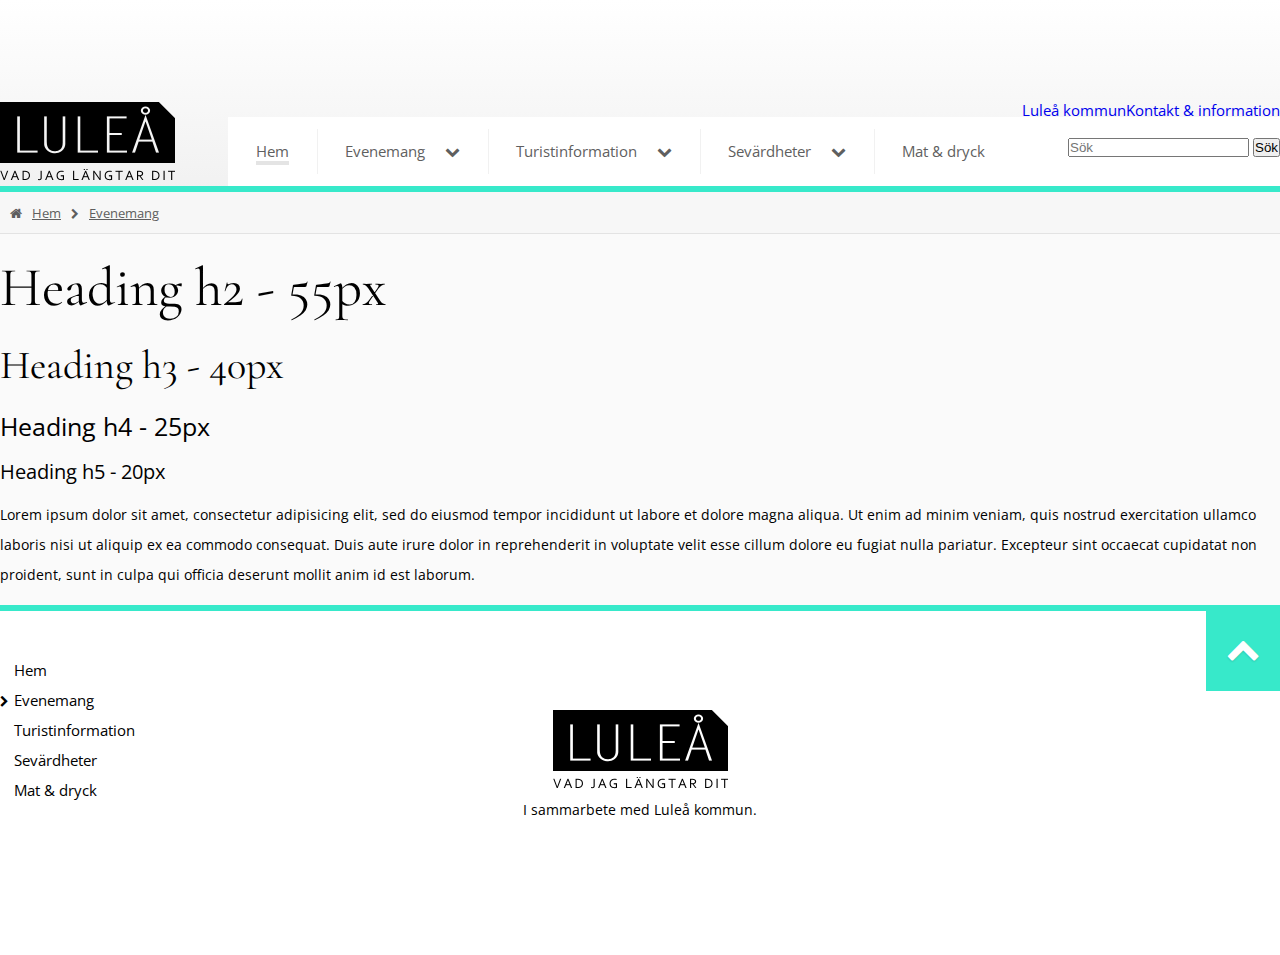
==== sub-page-template.html @ 1513a99f "Subpage template added" ====
<!DOCTYPE html>
<html>
	<head>
		<meta charset="utf-8">
		<title>Luleå - Vad jag längtar dit.</title>
		<style media="screen">
			@import 'css/style.css';
		</style>
	</head>
	<body>
		<div id="wrapper">
			<header id="masthead">
				<div class="content-width">

				<h1>Luleå - Vad jag längtar dit</h1>
				<ul id="topnav">
					<li><a href="#">Luleå kommun</a></li>
					<li><a href="#">Kontakt & information</a></li>
				</ul>
					<nav>
						<h2>Navigering</h2>
						<ul>
							<li><a href="#" class="active"><span>Hem</span></a></li>
							<li><a href="#"><span>Evenemang</span><span class="fa fa-chevron-down"></span></a>
								<ul>
									<li><a href="#">Sport</a>
										<ul>
											<li><a href="#">Luleå hockey - Malmö redhawks</a>
												<span class="image">
													<time>Torsdagen 19/9 14:30</time>
												</span>
												<p>
													Luleå hockey tar sig an Malmö redhawks i Coop Norrbotten Arena.
												</p>
												<a href="#">Till event</a>
											</li>
										</ul>
									</li>
									<li><a href="#"><span>Musik & teater</span></a></li>
									<li><a href="#"><span>Utställningar</span></a></li>
									<li><a href="#"><span>Näringsliv</span></a></li>
									<li><a href="#"><span>Natur & friluftsliv</span></a></li>
									<li><a href="#"><span>Mässa</span></a></li>
								</ul>
							</li>
							<li><a href="#">Turistinformation<span class="fa fa-chevron-down"></span></a></li>
							<li><a href="#">Sevärdheter<span class="fa fa-chevron-down"></span></a></li>
							<li><a href="#">Mat & dryck</a></li>
							<li id="search">
								<form action="" method="post">
									<p>
										<input type="text" name="search" value="" placeholder="Sök" id="search">
										<input type="submit" name="submit" value="Sök">
									</p>
								</form>
							</li>
						</ul>
					</nav>
				</div>
			</header>
			
			<main class="content-width">
				<ul id="breadcrumbs">
					<li><span class="fa fa-home"></span><a href="#">Hem</a></li>
					<li><span class="fa fa-chevron-right"></span><a href="#">Evenemang</a></li>
				</ul>
				<section id="put-your-sub-page-id-here">
					<h2>Heading h2 - 55px</h2>
					<h3>Heading h3 - 40px</h3>
					<h4>Heading h4 - 25px</h4>
					<h5>Heading h5 - 20px</h5>
					<p>
						Lorem ipsum dolor sit amet, consectetur adipisicing elit, sed do eiusmod tempor incididunt ut
						labore et dolore magna aliqua. Ut enim ad minim veniam, quis nostrud exercitation ullamco laboris
						nisi ut aliquip ex ea commodo consequat.
						Duis aute irure dolor in reprehenderit in voluptate velit esse cillum dolore eu fugiat nulla pariatur.
						Excepteur sint occaecat cupidatat non proident, sunt in culpa qui officia deserunt mollit
						anim id est laborum.
					</p>
				</section>
			</main>

		<footer>
			<div class="content-width">
				<ul>
					<li><span class="fa fa-chevron-right"></span><a href="#">Hem</a></li>
					<li class="active"><span class="fa fa-chevron-right"></span><a href="#">Evenemang</a></li>
					<li><span class="fa fa-chevron-right"></span><a href="#">Turistinformation</a></li>
					<li><span class="fa fa-chevron-right"></span><a href="#">Sevärdheter</a></li>
					<li><span class="fa fa-chevron-right"></span><a href="#">Mat & dryck</a></li>
				</ul>
				<p>
					I sammarbete med Luleå kommun.
				</p>
				<a id="backtop" href="#top"><span class="fa fa-chevron-up"></span><span class="hide">Till toppen</span></a>
			</div>
		</footer>
		</div>
	</body>
</html>
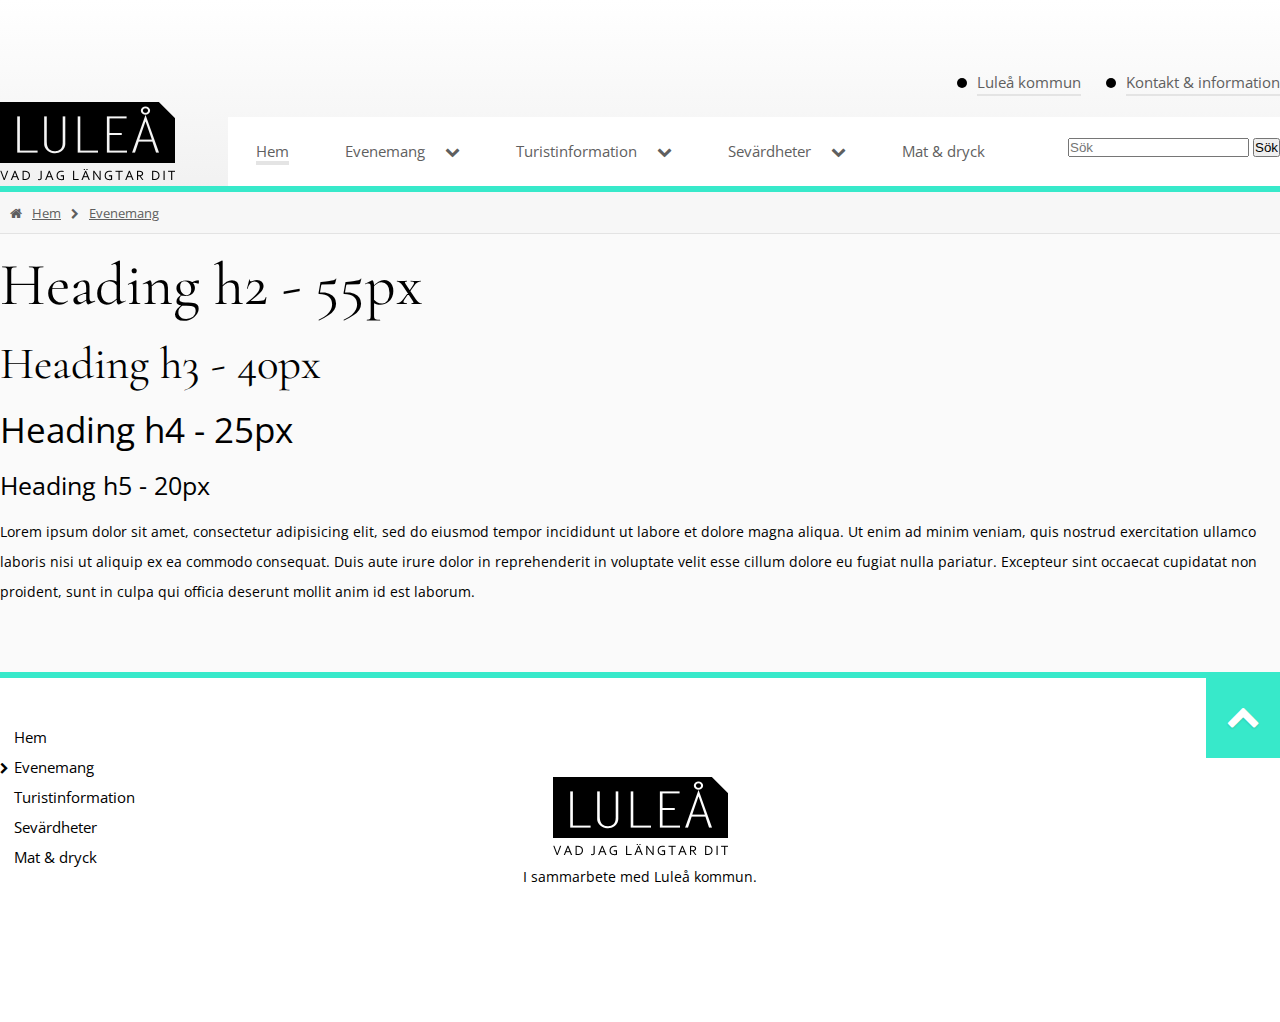
==== commit 31489da1: "contact-information subpage & css. minor updates & changes" ====
--- a/sub-page-template.html
+++ b/sub-page-template.html
@@ -15,12 +15,12 @@
 				<h1>Luleå - Vad jag längtar dit</h1>
 				<ul id="topnav">
 					<li><a href="#">Luleå kommun</a></li>
-					<li><a href="#">Kontakt & information</a></li>
+					<li><a href="contact-information.html">Kontakt & information</a></li>
 				</ul>
 					<nav>
 						<h2>Navigering</h2>
 						<ul>
-							<li><a href="#" class="active"><span>Hem</span></a></li>
+							<li><a href="index.html" class="active"><span>Hem</span></a></li>
 							<li><a href="#"><span>Evenemang</span><span class="fa fa-chevron-down"></span></a>
 								<ul>
 									<li><a href="#">Sport</a>
